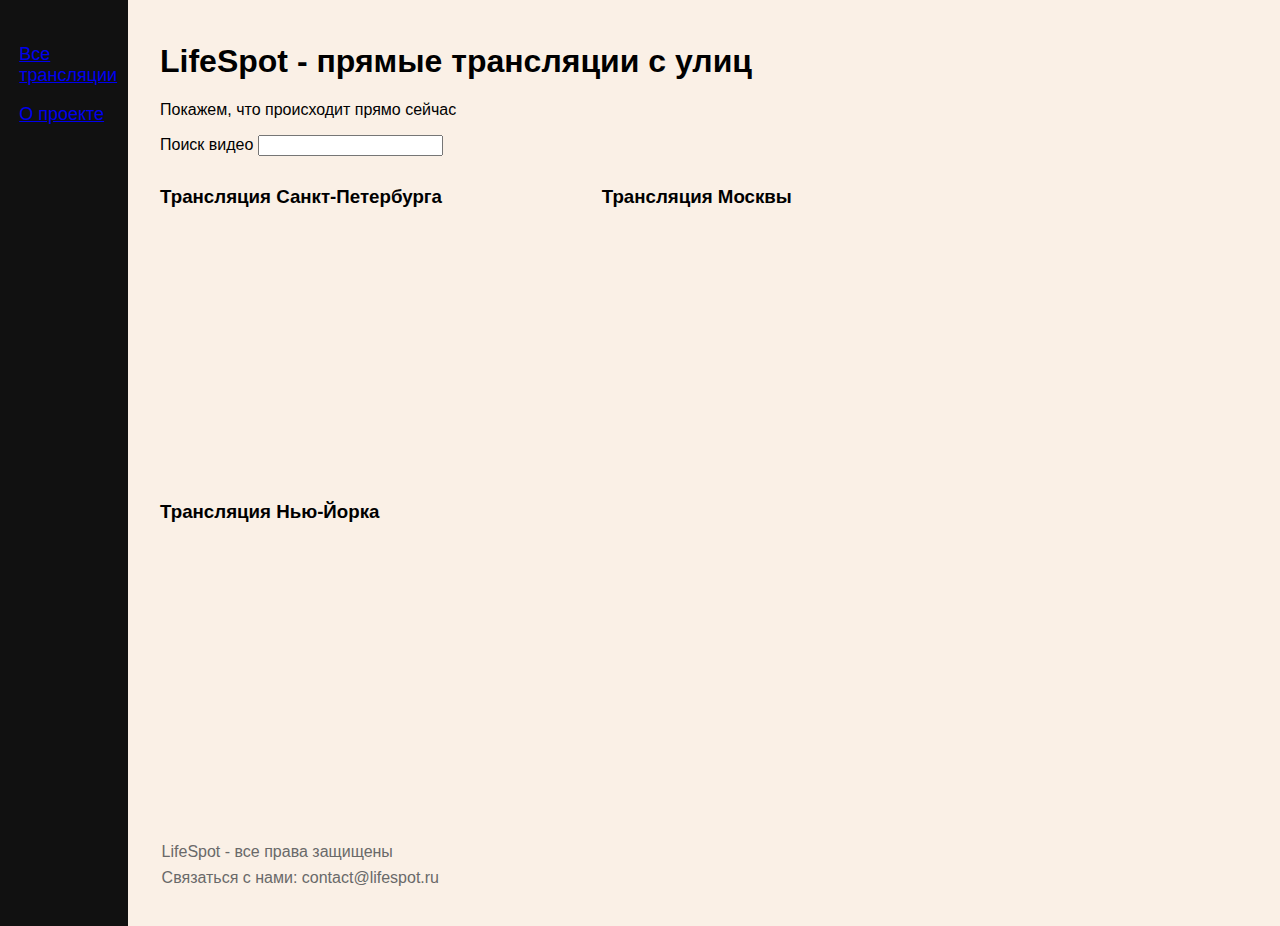
==== LifeSpot/Views/index.html @ 5ac1f332 "updated" ====
﻿<!DOCTYPE html>
<html lang="en">
<head>
    <meta charset="UTF-8">
    <title>LifeSpot</title>
    <link href="../Static/CSS/index.css" rel="stylesheet" type="text/css" />
</head>
<body>
    <header>
        <h1>LifeSpot - прямые трансляции с улиц</h1>
        <p>Покажем, что происходит прямо сейчас</p>
        <form action="/" method="post">
            <label>Поиск видео</label>
            <input type="search"/> 
        </form>
        
    </header>
    <div class="bordered">
        
        <div class="video-container">
            <h3>Трансляция Санкт-Петербурга</h3>
            <iframe width="426" height="240" src="https://www.youtube.com/embed/h1wly909BYw?si=gSyQZQfmIalwFGYw" title="YouTube video player" frameborder="0" allow="accelerometer; autoplay; clipboard-write; encrypted-media; gyroscope; picture-in-picture; web-share" allowfullscreen></iframe>
        </div>

        <div class="video-container">
            <h3>Трансляция Москвы</h3>
            <iframe width="426" height="240" src="https://www.youtube.com/embed/-fuGASlfFc4?si=b4K_1XqpKjfJFSoe" title="YouTube video player" frameborder="0" allow="accelerometer; autoplay; clipboard-write; encrypted-media; gyroscope; picture-in-picture; web-share" allowfullscreen></iframe>
        </div>

        <div class="video-container">
            <h3>Трансляция Нью-Йорка</h3>
            <iframe width="426" height="240" src="https://www.youtube.com/embed/GSmCh4DrbWY?si=djqEiWUzaXPMbANF" title="YouTube video player" frameborder="0" allow="accelerometer; autoplay; clipboard-write; encrypted-media; gyroscope; picture-in-picture; web-share" allowfullscreen></iframe>
        </div>
    </div>

    <aside id="sidebar">
        <div class="navbar">
            <a href="/"><p>Все трансляции</p></a>
            <a href="/"><p>О проекте</p></a>
        </div>
    </aside>
    <footer>
        <p>LifeSpot - все права защищены</p>
        <p>Связаться с нами: contact@lifespot.ru</p>
    </footer>
</body>
</html>
---- LifeSpot/Static/CSS/index.css ----
﻿/* Простые селекторы*/
.video-container{
   display: inline-block;
   padding-left: 1%;
   padding-top: 1%;
}
.navbar{
   color: darkgray;
   padding-left: 15%;
}
header{
   padding-left: 1%;
   padding-top: 1.2%;
}
footer {
    position: absolute;
    bottom: 0;
    font-size: medium;
    color: dimgrey;
    line-height: 66%;
    padding-left: 1%;
}
aside{
   height: 100%; /* Высота в полный размер. Этот параметр можно убрать, если вы хотите выставлять высоту автоматически */
   width: 10%;
   position: absolute; /* Фиксированная позиция сайд-бара. Так он будет оставаться на месте при скроллинге */
   z-index: 1; /* Сайд-бар будет поверх остальных элементов */
   top: 0; /* Сайдбар будет в самой верхней части страницы */
   left: 0;
   background-color: #111; /* Черный цвет фона (задан в виде кода) */
   overflow-x: hidden; /* Отключаем горизонтальную прокрутку */
   padding-top: 2%;
   font-size: large;
}
body{
   padding-left: 11%;
}
/* Комбинированный селектор - применяется ко всем элементам */
header, footer, aside, body, .navbar, .video-container {
    font-family: "Helvetica 65 Medium", sans-serif;
}
header, footer, body, .video-container {
    background-color: linen;
}
* Стили панели навигации */
.navbar p {
    color: darkgray;
    padding-left: 15%;
}
/* Стили панели навигации при наведении мышью */
.navbar p:hover {
    color: aliceblue;
}
form input:focus {
    box-shadow: 0px 0px 10px #00FF;
    
}
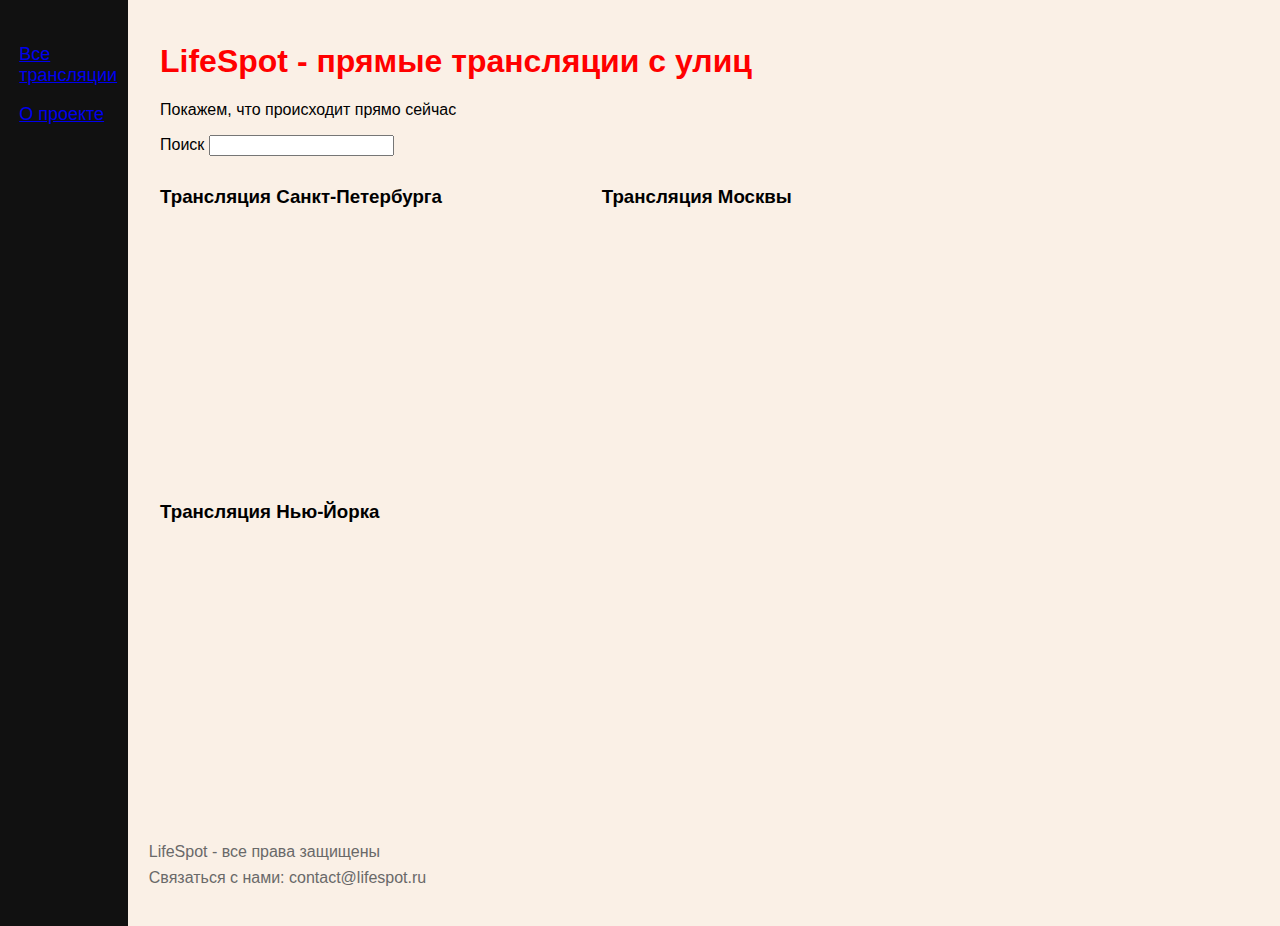
==== commit e1ff2c49: "updated" ====
--- a/LifeSpot/Views/index.html
+++ b/LifeSpot/Views/index.html
@@ -4,19 +4,21 @@
     <meta charset="UTF-8">
     <title>LifeSpot</title>
     <link href="../Static/CSS/index.css" rel="stylesheet" type="text/css" />
+    <script src="/Static/JS/index.js" defer></script>
 </head>
 <body>
     <header>
         <h1>LifeSpot - прямые трансляции с улиц</h1>
         <p>Покажем, что происходит прямо сейчас</p>
+
         <form action="/" method="post">
-            <label>Поиск видео</label>
-            <input type="search"/> 
+            <label>Поиск</label>
+            <input type="search" />
+
         </form>
-        
     </header>
     <div class="bordered">
-        
+
         <div class="video-container">
             <h3>Трансляция Санкт-Петербурга</h3>
             <iframe width="426" height="240" src="https://www.youtube.com/embed/h1wly909BYw?si=gSyQZQfmIalwFGYw" title="YouTube video player" frameborder="0" allow="accelerometer; autoplay; clipboard-write; encrypted-media; gyroscope; picture-in-picture; web-share" allowfullscreen></iframe>
--- a/LifeSpot/Static/CSS/index.css
+++ b/LifeSpot/Static/CSS/index.css
@@ -1,47 +1,49 @@
 ﻿/* Простые селекторы*/
-.video-container{
-   display: inline-block;
-   padding-left: 1%;
-   padding-top: 1%;
+.video-container {
+    display: inline-block;
+    padding-left: 1%;
+    padding-top: 1%;
 }
-.navbar{
-   color: darkgray;
-   padding-left: 15%;
+
+.navbar {
+    color: darkgray;
+    padding-left: 15%;
 }
-header{
-   padding-left: 1%;
-   padding-top: 1.2%;
+
+header {
+    padding-left: 1%;
+    padding-top: 1.2%;
 }
+
 footer {
     position: absolute;
     bottom: 0;
     font-size: medium;
     color: dimgrey;
-    line-height: 66%;
-    padding-left: 1%;
+    line-height:66%
 }
-aside{
-   height: 100%; /* Высота в полный размер. Этот параметр можно убрать, если вы хотите выставлять высоту автоматически */
-   width: 10%;
-   position: absolute; /* Фиксированная позиция сайд-бара. Так он будет оставаться на месте при скроллинге */
-   z-index: 1; /* Сайд-бар будет поверх остальных элементов */
-   top: 0; /* Сайдбар будет в самой верхней части страницы */
-   left: 0;
-   background-color: #111; /* Черный цвет фона (задан в виде кода) */
-   overflow-x: hidden; /* Отключаем горизонтальную прокрутку */
-   padding-top: 2%;
-   font-size: large;
+
+aside {
+    height: 100%; /* Высота в полный размер. Этот параметр можно убрать, если вы хотите выставлять высоту автоматически */
+    width: 10%;
+    position: absolute; /* Фиксированная позиция сайд-бара. Так он будет оставаться на месте при скроллинге */
+    z-index: 1; /* Сайд-бар будет поверх остальных элементов */
+    top: 0; /* Сайдбар будет в самой верхней части страницы */
+    left: 0;
+    background-color: #111; /* Черный цвет фона (задан в виде кода) */
+    overflow-x: hidden; /* Отключаем горизонтальную прокрутку */
+    padding-top: 2%;
+    font-size: large;
 }
-body{
-   padding-left: 11%;
+
+body {
+    padding-left: 11%;
 }
 /* Комбинированный селектор - применяется ко всем элементам */
 header, footer, aside, body, .navbar, .video-container {
     font-family: "Helvetica 65 Medium", sans-serif;
 }
-header, footer, body, .video-container {
-    background-color: linen;
-}
+
 * Стили панели навигации */
 .navbar p {
     color: darkgray;
@@ -51,7 +53,16 @@
 .navbar p:hover {
     color: aliceblue;
 }
-form input:focus {
-    box-shadow: 0px 0px 10px #00FF;
-    
-}+
+header {
+    color: black;
+    padding-left: 1%;
+    padding-top: 1.2%;
+}
+header h1 {
+    color: red;
+}
+header, footer, body, .video-container {
+    background-color: linen;
+}
+
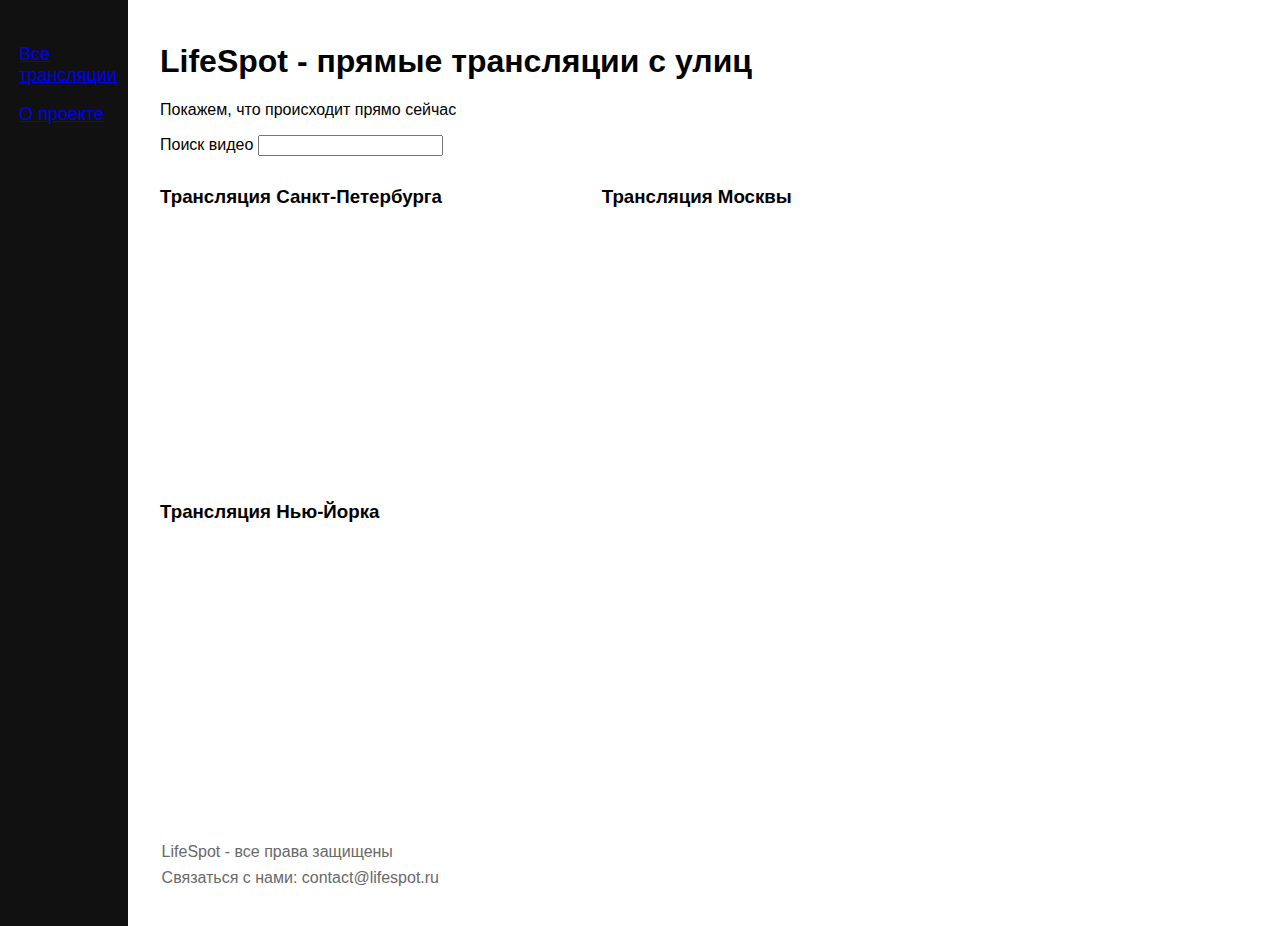
==== commit 9ddc54df: "updated" ====
--- a/LifeSpot/Views/index.html
+++ b/LifeSpot/Views/index.html
@@ -10,12 +10,11 @@
     <header>
         <h1>LifeSpot - прямые трансляции с улиц</h1>
         <p>Покажем, что происходит прямо сейчас</p>
-
         <form action="/" method="post">
-            <label>Поиск</label>
-            <input type="search" />
-
+            <label>Поиск видео</label>
+            <input type="search"/> 
         </form>
+        
     </header>
     <div class="bordered">
 
--- a/LifeSpot/Static/CSS/index.css
+++ b/LifeSpot/Static/CSS/index.css
@@ -20,7 +20,8 @@
     bottom: 0;
     font-size: medium;
     color: dimgrey;
-    line-height:66%
+    line-height: 66%;
+    padding-left: 1%;
 }
 
 aside {
@@ -43,7 +44,6 @@
 header, footer, aside, body, .navbar, .video-container {
     font-family: "Helvetica 65 Medium", sans-serif;
 }
-
 * Стили панели навигации */
 .navbar p {
     color: darkgray;
@@ -52,17 +52,4 @@
 /* Стили панели навигации при наведении мышью */
 .navbar p:hover {
     color: aliceblue;
-}
-
-header {
-    color: black;
-    padding-left: 1%;
-    padding-top: 1.2%;
-}
-header h1 {
-    color: red;
-}
-header, footer, body, .video-container {
-    background-color: linen;
-}
-
+}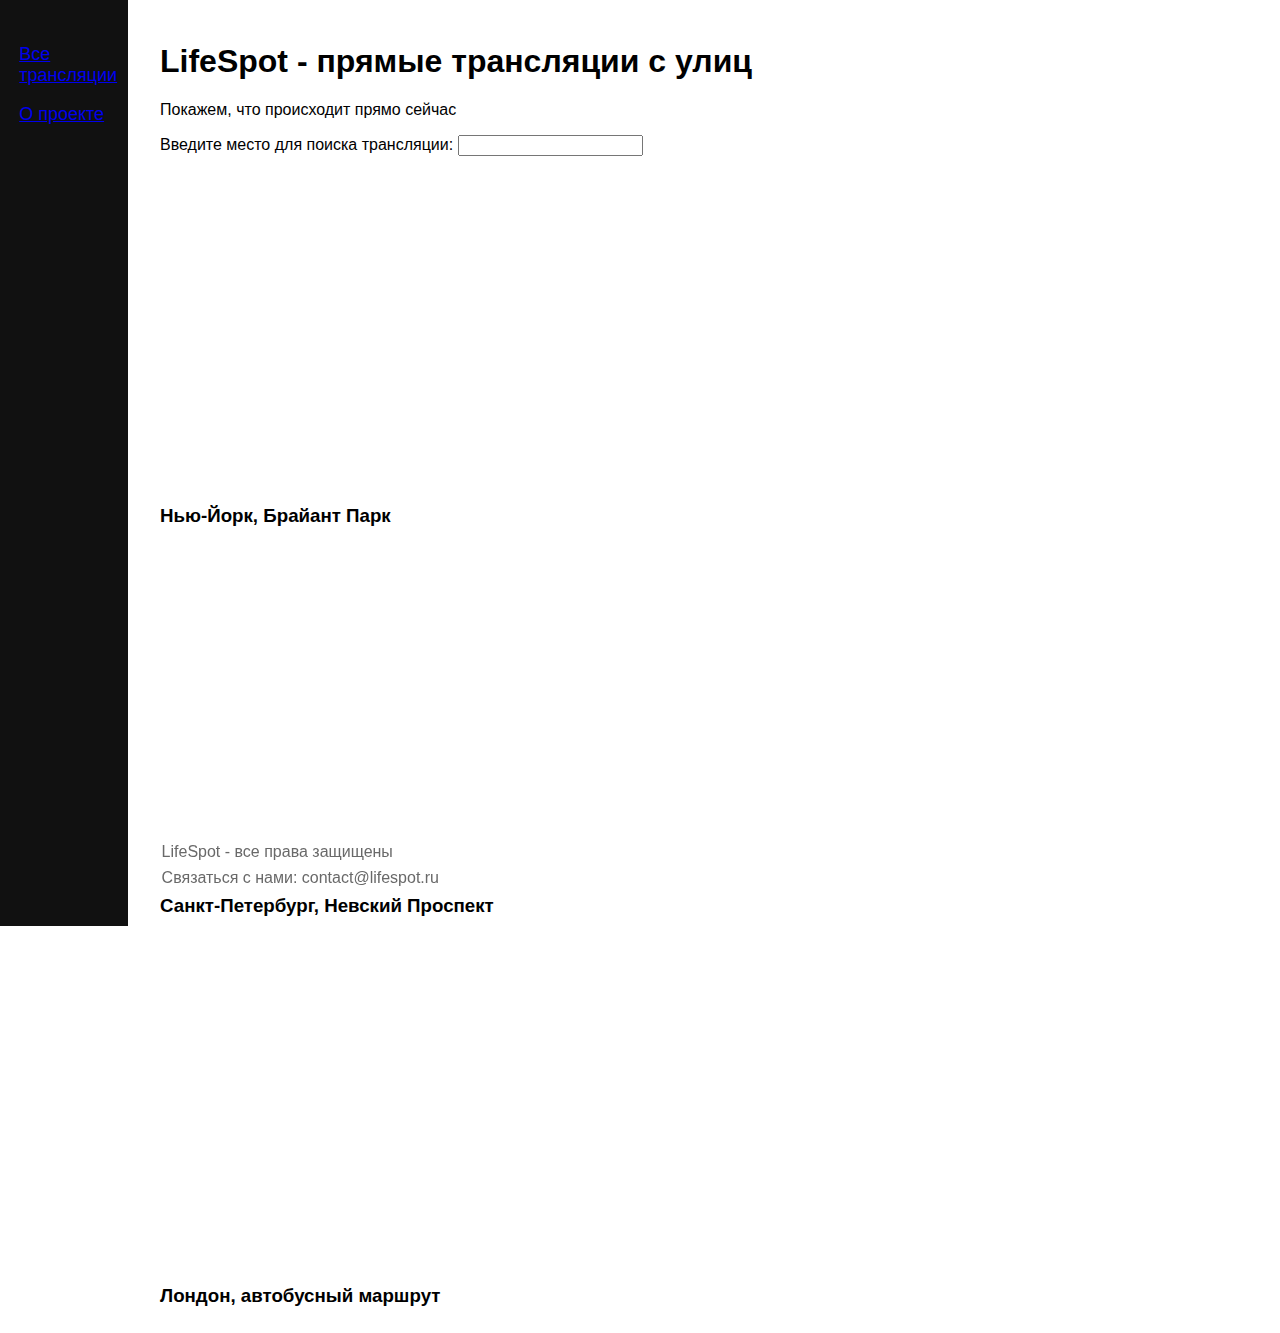
==== commit 529d5188: "updated" ====
--- a/LifeSpot/Views/index.html
+++ b/LifeSpot/Views/index.html
@@ -4,33 +4,26 @@
     <meta charset="UTF-8">
     <title>LifeSpot</title>
     <link href="../Static/CSS/index.css" rel="stylesheet" type="text/css" />
-    <script src="/Static/JS/index.js" defer></script>
+    <script src="/Static/JS/index.js"></script>
 </head>
 <body>
-    <header>
-        <h1>LifeSpot - прямые трансляции с улиц</h1>
-        <p>Покажем, что происходит прямо сейчас</p>
-        <form action="/" method="post">
-            <label>Поиск видео</label>
-            <input type="search"/> 
-        </form>
-        
-    </header>
+<header>
+    <h1>LifeSpot - прямые трансляции с улиц</h1>
+    <p>Покажем, что происходит прямо сейчас</p>
+    Введите место для поиска трансляции: <input type="text" id="userInput" oninput="filterContent();" />
+</header>
     <div class="bordered">
-
         <div class="video-container">
-            <h3>Трансляция Санкт-Петербурга</h3>
-            <iframe width="426" height="240" src="https://www.youtube.com/embed/h1wly909BYw?si=gSyQZQfmIalwFGYw" title="YouTube video player" frameborder="0" allow="accelerometer; autoplay; clipboard-write; encrypted-media; gyroscope; picture-in-picture; web-share" allowfullscreen></iframe>
+            <iframe width="560" height="315" src="https://www.youtube.com/embed/srlpC5tmhYs" title="YouTube video player" frameborder="0" allow="accelerometer; autoplay; clipboard-write; encrypted-media; gyroscope; picture-in-picture" allowfullscreen></iframe>
+            <h3 class="video-title">Нью-Йорк, Брайант Парк</h3>
         </div>
-
         <div class="video-container">
-            <h3>Трансляция Москвы</h3>
-            <iframe width="426" height="240" src="https://www.youtube.com/embed/-fuGASlfFc4?si=b4K_1XqpKjfJFSoe" title="YouTube video player" frameborder="0" allow="accelerometer; autoplay; clipboard-write; encrypted-media; gyroscope; picture-in-picture; web-share" allowfullscreen></iframe>
+            <iframe width="560" height="315" src="https://www.youtube.com/embed/wCcMcaiRbhM" title="YouTube video player" frameborder="0" allow="accelerometer; autoplay; clipboard-write; encrypted-media; gyroscope; picture-in-picture" allowfullscreen></iframe>
+            <h3 class="video-title">Санкт-Петербург, Невский Проспект</h3>
         </div>
-
         <div class="video-container">
-            <h3>Трансляция Нью-Йорка</h3>
-            <iframe width="426" height="240" src="https://www.youtube.com/embed/GSmCh4DrbWY?si=djqEiWUzaXPMbANF" title="YouTube video player" frameborder="0" allow="accelerometer; autoplay; clipboard-write; encrypted-media; gyroscope; picture-in-picture; web-share" allowfullscreen></iframe>
+            <iframe width="560" height="315" src="https://www.youtube.com/embed/muVgPUnU7qA" title="YouTube video player" frameborder="0" allow="accelerometer; autoplay; clipboard-write; encrypted-media; gyroscope; picture-in-picture" allowfullscreen></iframe>
+            <h3 class="video-title">Лондон, автобусный маршрут</h3>
         </div>
     </div>
 
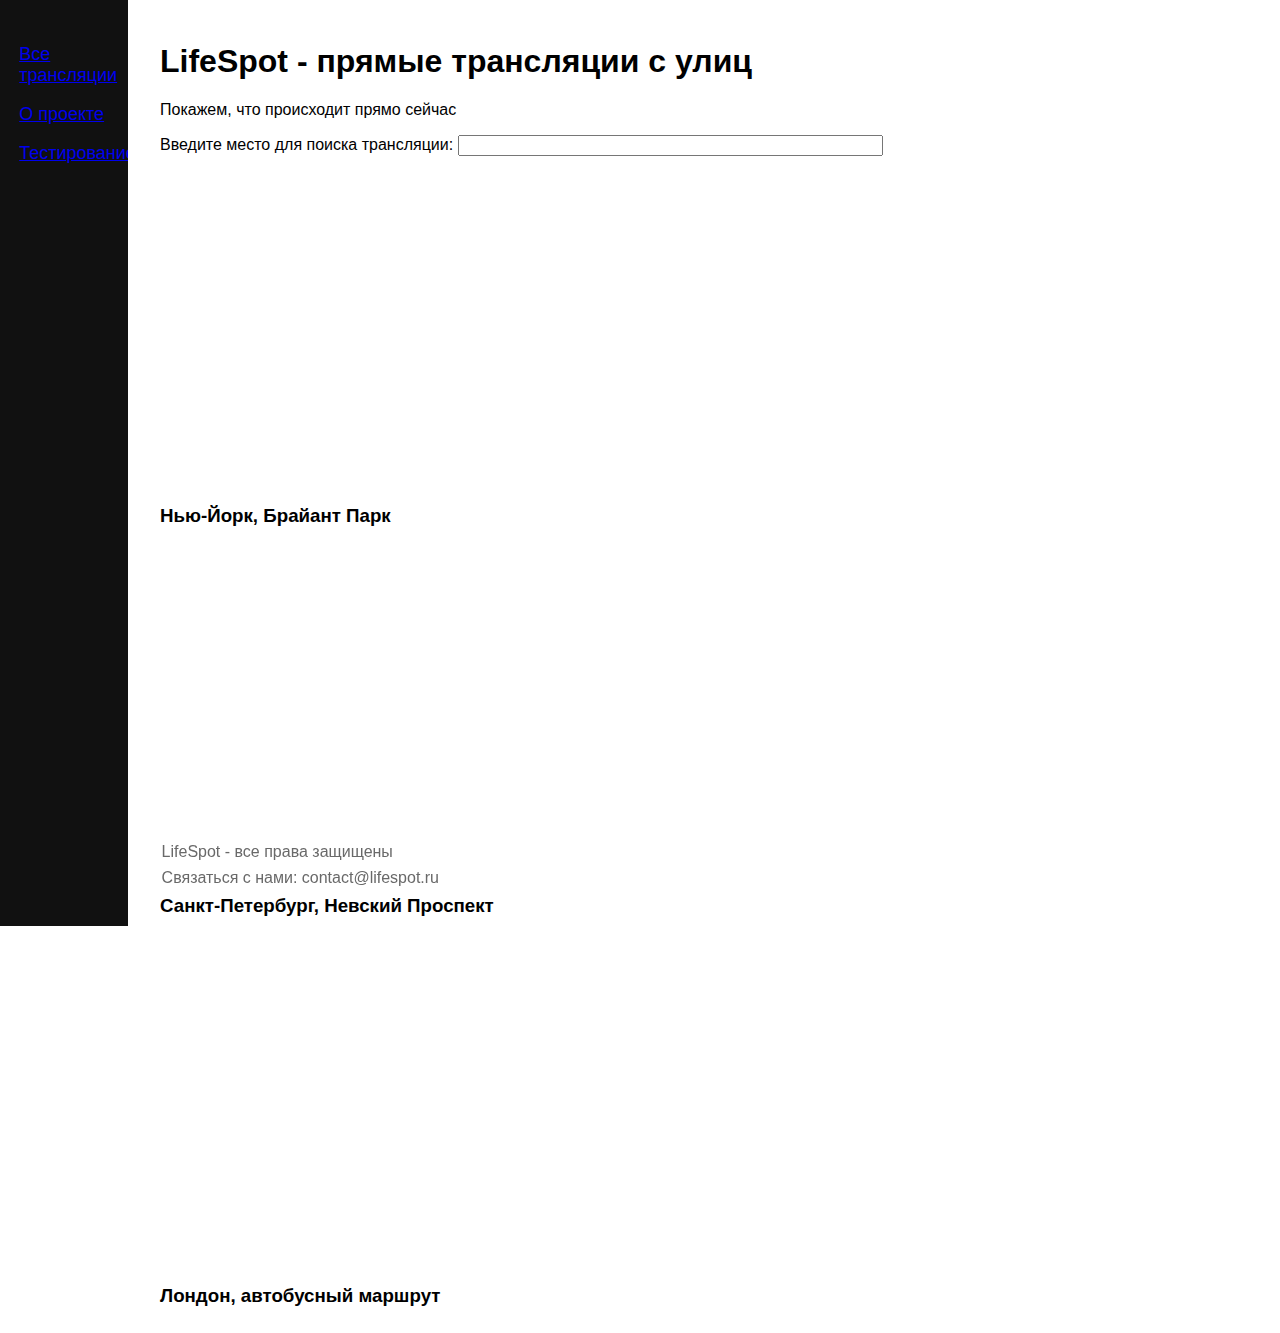
==== commit 0b550024: "updated!" ====
--- a/LifeSpot/Views/index.html
+++ b/LifeSpot/Views/index.html
@@ -5,13 +5,25 @@
     <title>LifeSpot</title>
     <link href="../Static/CSS/index.css" rel="stylesheet" type="text/css" />
     <script src="/Static/JS/index.js"></script>
+    <script>       
+        // Создадим и обработаем сессию
+        handleSession();
+        //Проверяем возраст
+        CheckAge();
+        // Логируем в консоль.
+        sessionLog();
+
+        showSuggestion();
+    </script>
+    <script>const inputParseFunction = function () {
+            return document.getElementsByTagName('input')[0].value.toLowerCase();</script>
 </head>
 <body>
-<header>
-    <h1>LifeSpot - прямые трансляции с улиц</h1>
-    <p>Покажем, что происходит прямо сейчас</p>
-    Введите место для поиска трансляции: <input type="text" id="userInput" oninput="filterContent();" />
-</header>
+    <header>
+        <h1>LifeSpot - прямые трансляции с улиц</h1>
+        <p>Покажем, что происходит прямо сейчас</p>
+        Введите место для поиска трансляции: <input type="text" id="userInput" oninput="filterContent(inputParseFunction);" size=50% />
+    </header>
     <div class="bordered">
         <div class="video-container">
             <iframe width="560" height="315" src="https://www.youtube.com/embed/srlpC5tmhYs" title="YouTube video player" frameborder="0" allow="accelerometer; autoplay; clipboard-write; encrypted-media; gyroscope; picture-in-picture" allowfullscreen></iframe>
@@ -30,7 +42,8 @@
     <aside id="sidebar">
         <div class="navbar">
             <a href="/"><p>Все трансляции</p></a>
-            <a href="/"><p>О проекте</p></a>
+            <a href="/about"><p>О проекте</p></a>
+            <a href="/testing"><p>Тестирование</p></a>
         </div>
     </aside>
     <footer>
--- a/LifeSpot/Static/CSS/index.css
+++ b/LifeSpot/Static/CSS/index.css
@@ -52,4 +52,23 @@
 /* Стили панели навигации при наведении мышью */
 .navbar p:hover {
     color: aliceblue;
-}+}
+.review-container, .review-button {
+    display: inline-block;
+    margin-top: 0.5em;
+    padding-left: 0.5%;
+    padding-top: 1%;
+}
+.review-container, .review-button {
+    display: inline-block;
+    margin-top: 0.5em;
+    padding-left: 1%;
+    padding-top: 1%;
+}
+
+.review-text {
+    display: block;
+    margin-top: 0.5em;
+    padding-left: 1%;
+    padding-top: 1%;
+}
